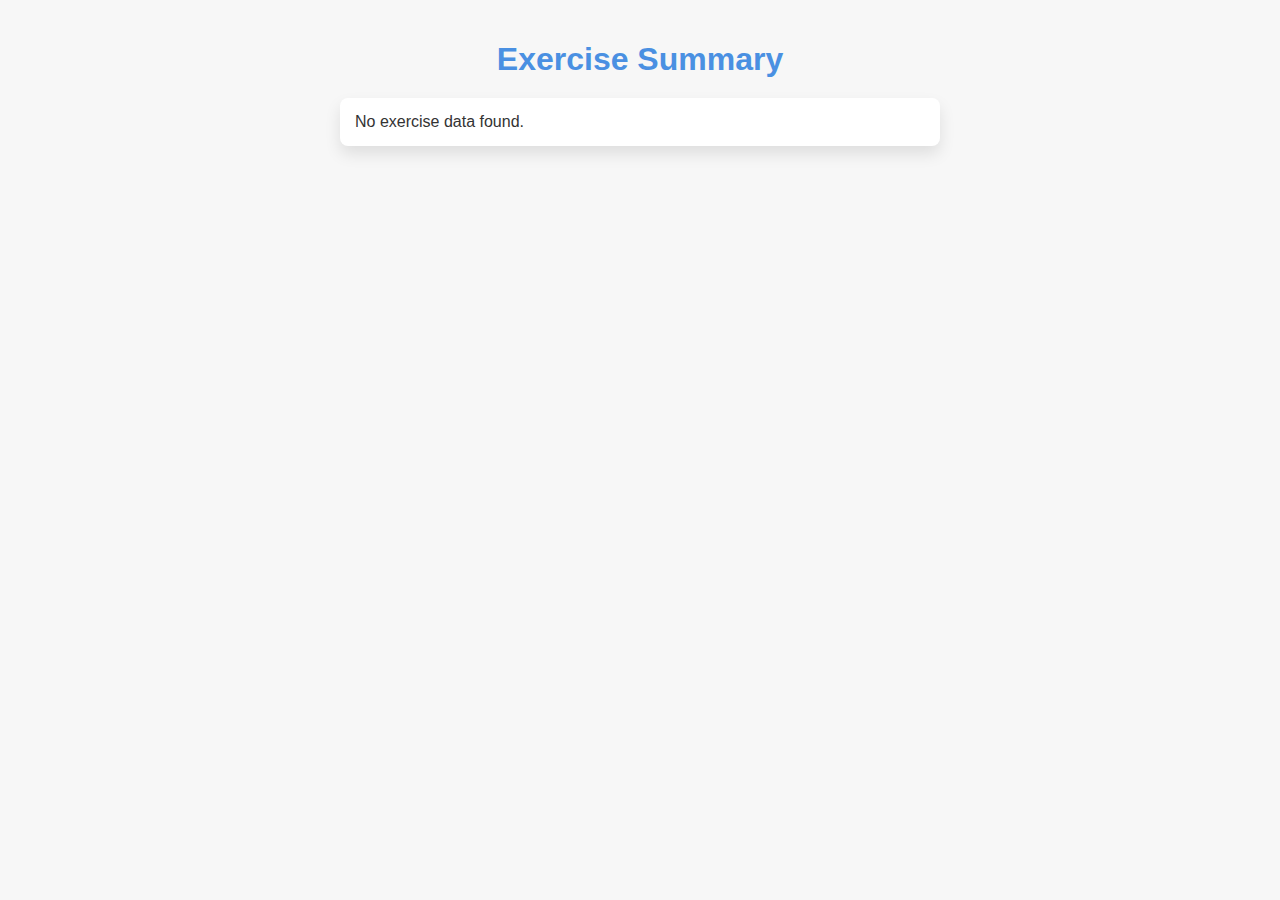
==== summary.html @ 2e9f06e7 "html is done" ====
<!DOCTYPE html>
<html lang="en">
<head>
    <meta charset="UTF-8">
    <meta name="viewport" content="width=device-width, initial-scale=1.0">
    <title>Exercise Summary</title>
    <style>
        body {
            font-family: 'Roboto', sans-serif;
            background-color: #f7f7f7;
            color: #333;
            padding: 20px;
            max-width: 600px;
            margin: 0 auto;
        }
        h1 {
            text-align: center;
            color: #4A90E2;
            margin-bottom: 20px;
        }
        ul {
            list-style: none;
            padding: 0;
        }
        li {
            background-color: white;
            padding: 15px;
            border-radius: 8px;
            margin-bottom: 10px;
            box-shadow: 0px 8px 16px rgba(0, 0, 0, 0.1);
        }
        li span {
            display: block;
            margin-bottom: 5px;
        }
        li strong {
            color: #333;
        }
    </style>
</head>
<body>

    <h1>Exercise Summary</h1>
    <ul id="summaryList"></ul>

    <script>
        // Retrieve the summary data from localStorage
        const summary = JSON.parse(localStorage.getItem('exerciseSummary'));
        const summaryList = document.getElementById('summaryList');

        if (summary && summary.length > 0) {
            summary.forEach(exercise => {
                const li = document.createElement('li');
                li.innerHTML = `
                    <span><strong>Exercise:</strong> ${exercise.name}</span>
                    <span><strong>Duration:</strong> ${exercise.duration / 60} minutes</span>
                    <span><strong>Time Spent:</strong> ${Math.floor(exercise.timeSpent / 60)} min ${exercise.timeSpent % 60} sec</span>
                `;
                summaryList.appendChild(li);
            });
        } else {
            summaryList.innerHTML = '<li>No exercise data found.</li>';
        }
    </script>

</body>
</html>
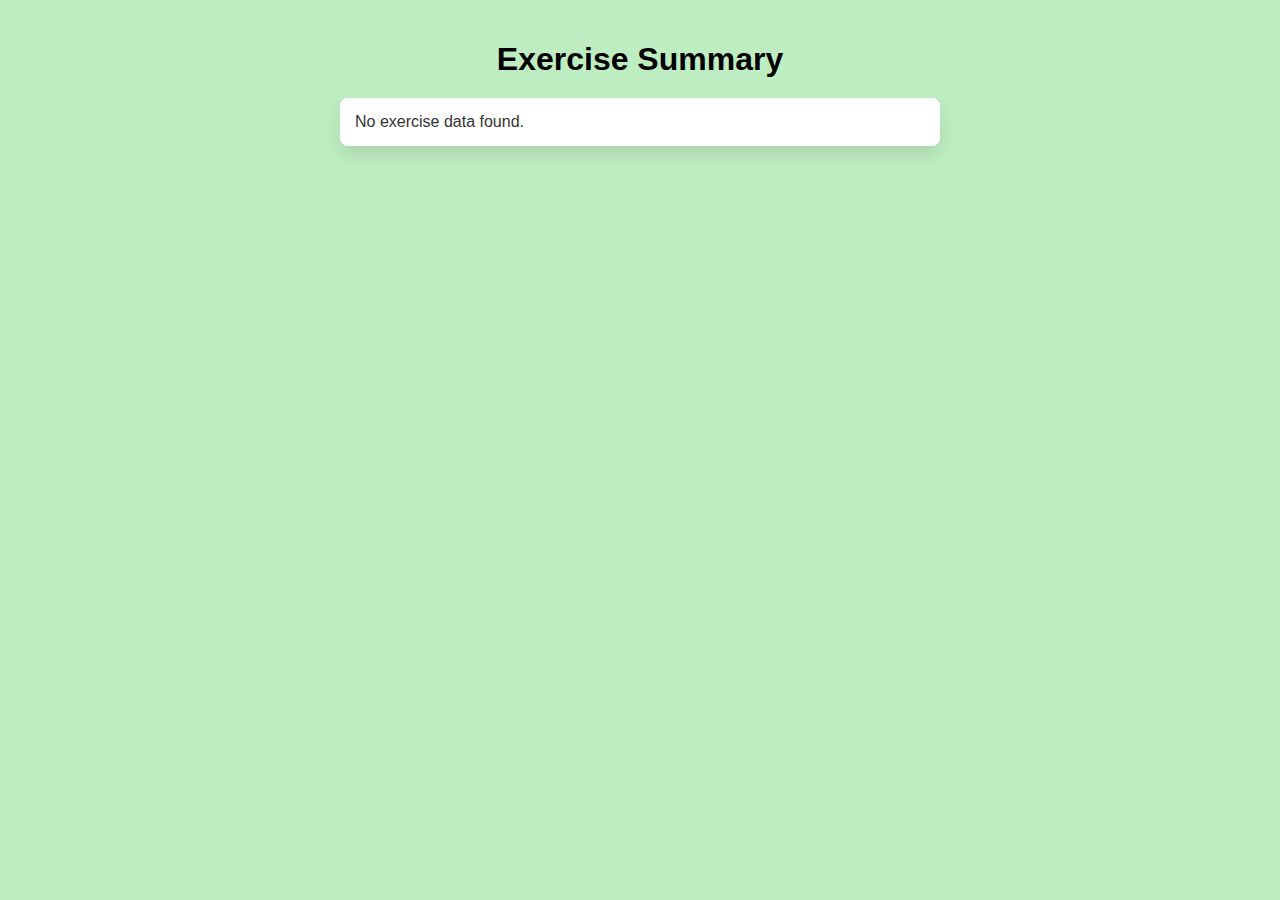
==== commit 1c82a86b: "done" ====
--- a/summary.html
+++ b/summary.html
@@ -7,7 +7,7 @@
     <style>
         body {
             font-family: 'Roboto', sans-serif;
-            background-color: #f7f7f7;
+            background-color: #beedc1;
             color: #333;
             padding: 20px;
             max-width: 600px;
@@ -15,7 +15,7 @@
         }
         h1 {
             text-align: center;
-            color: #4A90E2;
+            color: #000000;
             margin-bottom: 20px;
         }
         ul {
